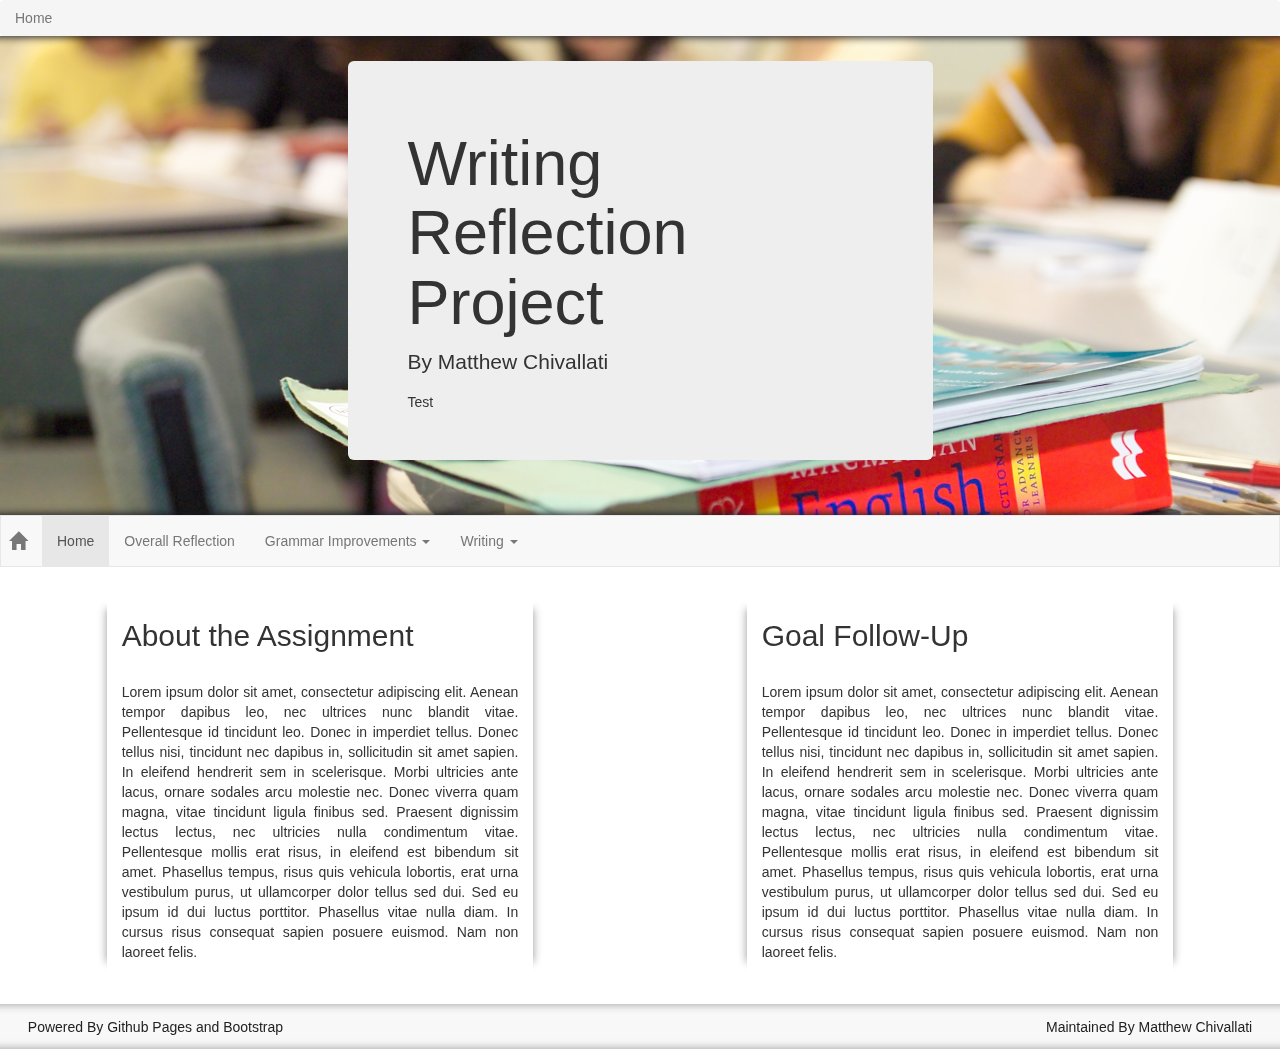
==== index.html @ e077efc2 "completed layout of home page" ====
<!DOCTYPE html>
<html lang="en">

<head>
    <meta charset="utf-8">
    <meta http-equiv="X-UA-Compatible" content="IE=edge">
    <meta name="viewport" content="width=device-width, initial-scale=1">
    <title>FHS CS</title>

    <!-- Favicon -->
        <link rel="icon" href="resources/images/fluidicon.png" />

    <!-- Bootstrap -->
        <link href="resources/css/bootstrap.css" rel="stylesheet">

    <!-- Non-Bootstrap Styles -->
        <link href="resources/css/styles.css" rel="stylesheet" />

    <!-- HTML5 shim and Respond.js for IE8 support of HTML5 elements and media queries -->
    <!-- WARNING: Respond.js doesn't work if you view the page via file:// -->
    <!--[if lt IE 9]>
        <script src="https://oss.maxcdn.com/html5shiv/3.7.2/html5shiv.min.js"></script>
        <script src="https://oss.maxcdn.com/respond/1.4.2/respond.min.js"></script>
    <![endif]-->

</head>

<body>

<!-- jQuery (necessary for Bootstrap's JavaScript plugins) -->
    <script src="https://ajax.googleapis.com/ajax/libs/jquery/1.11.2/jquery.min.js"></script>
<!-- Include all compiled plugins (below), or include individual files as needed -->
    <script src="https://maxcdn.bootstrapcdn.com/bootstrap/3.3.4/js/bootstrap.min.js"></script>
    <script src="resources/js/parallax.js-1.3.1/parallax.js"></script>

<ol class="breadcrumb" style="margin: 0px;">
    <li class="active">Home</li>
</ol>

<div class="container-fluid">
    <div class="parallax-window" data-parallax="scroll" data-image-src="resources/images/english_class.png">
        <div class="welcome-box">
            <div class="container-fluid">
                <div class="col-md-3"></div>
                <div class="col-md-6">
                    <div class="jumbotron">
                        <h1>Writing Reflection Project</h1>
                        <p>By Matthew Chivallati</p>
                        <div class="bs-callout">Test</div>
                    </div>
                </div>
                <div class="col-md-3"></div>
            </div>
        </div>
    </div>
</div>

<nav class="navbar navbar-default">
    <div class="container-fluid">
        <!-- Brand and toggle get grouped for better mobile display -->
        <div class="navbar-header" style="margin-left: 8px">
            <button type="button" class="navbar-toggle collapsed" data-toggle="collapse" data-target="#bs-example-navbar-collapse-1">
                <span class="sr-only">Toggle navigation</span>
                <span class="icon-bar"></span>
                <span class="icon-bar"></span>
                <span class="icon-bar"></span>
            </button>
            <a class="navbar-brand" href="index.html"><span class="glyphicon glyphicon-home"></span></a>
        </div>

        <!-- Collect the nav links, forms, and other content for toggling -->
        <div class="collapse navbar-collapse" id="bs-example-navbar-collapse-1">
            <ul class="nav navbar-nav">
                <li class="active"><a href="index.html">Home <span class="sr-only">(current)</span></a></li>
                <li><a href="#">Overall Reflection</a></li>
                <li class="dropdown">
                    <a href="#" class="dropdown-toggle" data-toggle="dropdown" role="button" aria-expanded="false">Grammar Improvements <span class="caret"></span></a>
                    <ul class="dropdown-menu" role="menu">
                        <li><a href="grammar.html#wordiness">Eliminating Wordiness</a></li>
                        <li class="divider"></li>
                        <li><a href="grammar.html#commas">Comma Errors</a></li>
                    </ul>
                </li>
                <li class="dropdown">
                    <a href="#" class="dropdown-toggle" data-toggle="dropdown" role="button" aria-expanded="false">Writing <span class="caret"></span></a>
                    <ul class="dropdown-menu" role="menu">
                        <li><a href="grammar.html#wordiness">Personal Narrative</a></li>
                        <li class="divider"></li>
                        <li><a href="grammar.html#commas">Major Essay Revisions</a></li>
                    </ul>
                </li>
            </ul>
        </div><!-- /.navbar-collapse -->
    </div><!-- /.container-fluid -->
</nav>

<div class="container-fluid">
    <span class="col-md-4 col-md-offset-1 description"><h2>About the Assignment</h2><br /><p class=text-justify>Lorem ipsum dolor sit amet, consectetur adipiscing elit. Aenean tempor dapibus leo, nec ultrices nunc blandit vitae. Pellentesque id tincidunt leo. Donec in imperdiet tellus. Donec tellus nisi, tincidunt nec dapibus in, sollicitudin sit amet sapien. In eleifend hendrerit sem in scelerisque. Morbi ultricies ante lacus, ornare sodales arcu molestie nec. Donec viverra quam magna, vitae tincidunt ligula finibus sed. Praesent dignissim lectus lectus, nec ultricies nulla condimentum vitae. Pellentesque mollis erat risus, in eleifend est bibendum sit amet. Phasellus tempus, risus quis vehicula lobortis, erat urna vestibulum purus, ut ullamcorper dolor tellus sed dui. Sed eu ipsum id dui luctus porttitor. Phasellus vitae nulla diam. In cursus risus consequat sapien posuere euismod. Nam non laoreet felis.</p></span>
    <span class="col-md-4 col-md-offset-2 description"><h2>Goal Follow-Up</h2><br /><p class=text-justify>Lorem ipsum dolor sit amet, consectetur adipiscing elit. Aenean tempor dapibus leo, nec ultrices nunc blandit vitae. Pellentesque id tincidunt leo. Donec in imperdiet tellus. Donec tellus nisi, tincidunt nec dapibus in, sollicitudin sit amet sapien. In eleifend hendrerit sem in scelerisque. Morbi ultricies ante lacus, ornare sodales arcu molestie nec. Donec viverra quam magna, vitae tincidunt ligula finibus sed. Praesent dignissim lectus lectus, nec ultricies nulla condimentum vitae. Pellentesque mollis erat risus, in eleifend est bibendum sit amet. Phasellus tempus, risus quis vehicula lobortis, erat urna vestibulum purus, ut ullamcorper dolor tellus sed dui. Sed eu ipsum id dui luctus porttitor. Phasellus vitae nulla diam. In cursus risus consequat sapien posuere euismod. Nam non laoreet felis.</p></span>
</div>

<!-- Footer -->
<div class="container-fluid footer">
    <span class="col-md-6">Powered By Github Pages and Bootstrap</span>
    <span class="col-md-6 text-right">Maintained By Matthew Chivallati</span>
</div>

</body>
</html>
---- resources/css/styles.css ----
body {

    background: #FFF;

}

.welcome-box {

    /*background: url(http://www.cavc.ac.uk/files/5313/8261/7333/english_class.png) #7788AA;*/
    box-shadow: inset 0px 11px 8px -10px #191B21,
                inset 0px -11px 8px -10px #191B21;
    padding: 25px;
    margin: 0px;

}

.footer {

    background: #f8f8f8;
    padding: 1%;
    color: #222;
    box-shadow: inset 0px 11px 8px -10px #AAA,
                inset 0px -11px 8px -10px #AAA;
    bottom: 0px;

}

/*.vertical-separator {

    width: 1px;
    border: 1px solid #CCC;

}*/

.description {

    box-shadow: 11px 0px 8px -10px #AAA,
                -11px 0px 8px -10px #AAA;
    margin-top: 2.5%;
    margin-bottom: 2.5%;

}
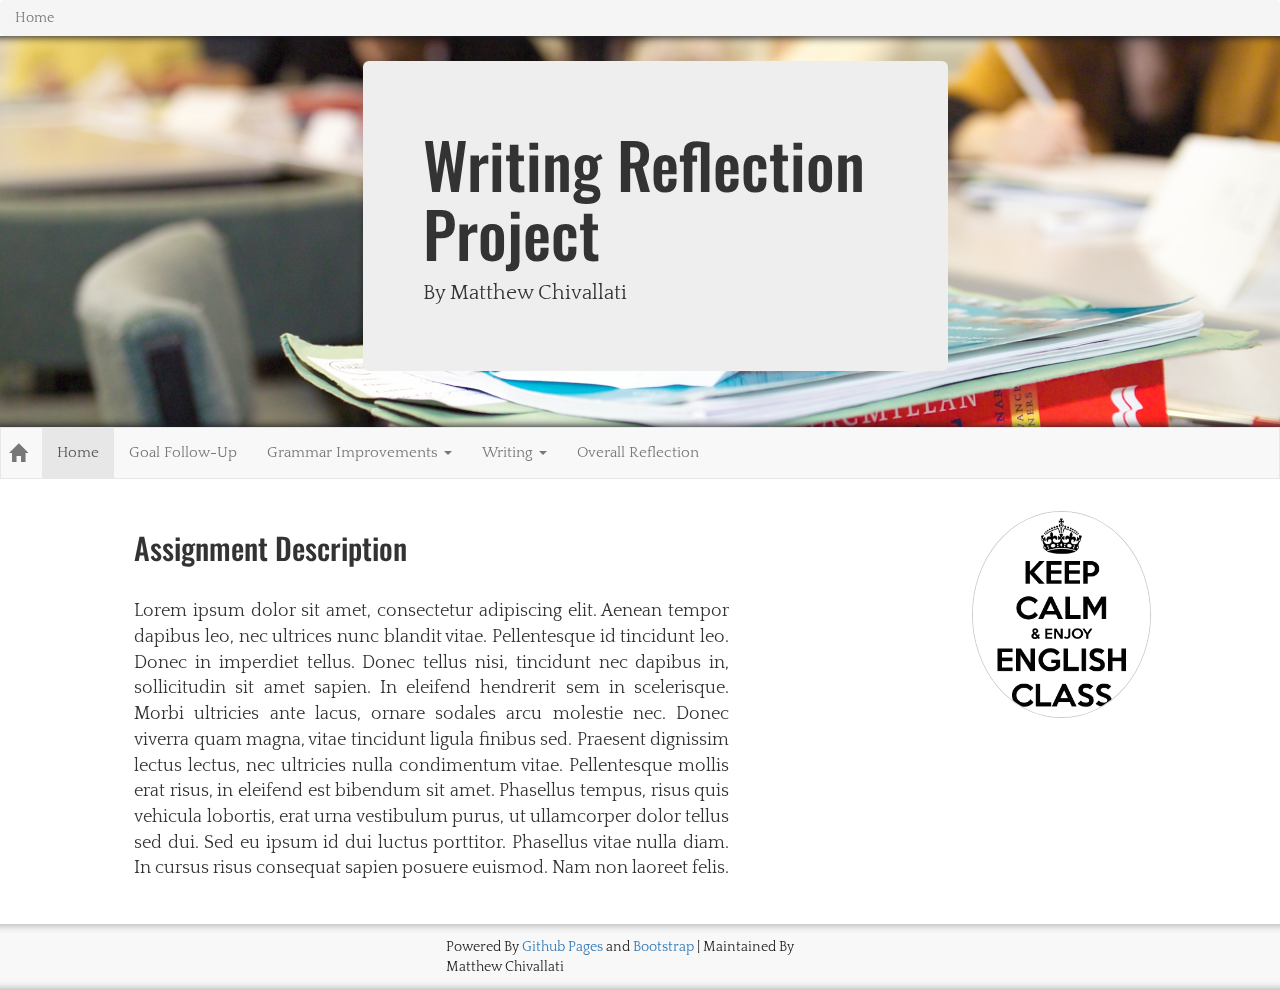
==== commit ddf78310: "large update" ====
--- a/index.html
+++ b/index.html
@@ -45,8 +45,7 @@
                 <div class="col-md-6">
                     <div class="jumbotron">
                         <h1>Writing Reflection Project</h1>
-                        <p>By Matthew Chivallati</p>
-                        <div class="bs-callout">Test</div>
+                        <p style="font-family: 'Quattrocento'">By Matthew Chivallati</p>
                     </div>
                 </div>
                 <div class="col-md-3"></div>
@@ -72,7 +71,7 @@
         <div class="collapse navbar-collapse" id="bs-example-navbar-collapse-1">
             <ul class="nav navbar-nav">
                 <li class="active"><a href="index.html">Home <span class="sr-only">(current)</span></a></li>
-                <li><a href="#">Overall Reflection</a></li>
+                <li><a href="goal.html">Goal Follow-Up</a></li>
                 <li class="dropdown">
                     <a href="#" class="dropdown-toggle" data-toggle="dropdown" role="button" aria-expanded="false">Grammar Improvements <span class="caret"></span></a>
                     <ul class="dropdown-menu" role="menu">
@@ -89,20 +88,20 @@
                         <li><a href="grammar.html#commas">Major Essay Revisions</a></li>
                     </ul>
                 </li>
+                <li><a href="reflection.html">Overall Reflection</a></li>
             </ul>
         </div><!-- /.navbar-collapse -->
     </div><!-- /.container-fluid -->
 </nav>
 
-<div class="container-fluid">
-    <span class="col-md-4 col-md-offset-1 description"><h2>About the Assignment</h2><br /><p class=text-justify>Lorem ipsum dolor sit amet, consectetur adipiscing elit. Aenean tempor dapibus leo, nec ultrices nunc blandit vitae. Pellentesque id tincidunt leo. Donec in imperdiet tellus. Donec tellus nisi, tincidunt nec dapibus in, sollicitudin sit amet sapien. In eleifend hendrerit sem in scelerisque. Morbi ultricies ante lacus, ornare sodales arcu molestie nec. Donec viverra quam magna, vitae tincidunt ligula finibus sed. Praesent dignissim lectus lectus, nec ultricies nulla condimentum vitae. Pellentesque mollis erat risus, in eleifend est bibendum sit amet. Phasellus tempus, risus quis vehicula lobortis, erat urna vestibulum purus, ut ullamcorper dolor tellus sed dui. Sed eu ipsum id dui luctus porttitor. Phasellus vitae nulla diam. In cursus risus consequat sapien posuere euismod. Nam non laoreet felis.</p></span>
-    <span class="col-md-4 col-md-offset-2 description"><h2>Goal Follow-Up</h2><br /><p class=text-justify>Lorem ipsum dolor sit amet, consectetur adipiscing elit. Aenean tempor dapibus leo, nec ultrices nunc blandit vitae. Pellentesque id tincidunt leo. Donec in imperdiet tellus. Donec tellus nisi, tincidunt nec dapibus in, sollicitudin sit amet sapien. In eleifend hendrerit sem in scelerisque. Morbi ultricies ante lacus, ornare sodales arcu molestie nec. Donec viverra quam magna, vitae tincidunt ligula finibus sed. Praesent dignissim lectus lectus, nec ultricies nulla condimentum vitae. Pellentesque mollis erat risus, in eleifend est bibendum sit amet. Phasellus tempus, risus quis vehicula lobortis, erat urna vestibulum purus, ut ullamcorper dolor tellus sed dui. Sed eu ipsum id dui luctus porttitor. Phasellus vitae nulla diam. In cursus risus consequat sapien posuere euismod. Nam non laoreet felis.</p></span>
+<div class="container-fluid  description">
+    <span class="col-md-6 col-md-offset-1"><h2>Assignment Description</h2><br /><p class=text-justify>Lorem ipsum dolor sit amet, consectetur adipiscing elit. Aenean tempor dapibus leo, nec ultrices nunc blandit vitae. Pellentesque id tincidunt leo. Donec in imperdiet tellus. Donec tellus nisi, tincidunt nec dapibus in, sollicitudin sit amet sapien. In eleifend hendrerit sem in scelerisque. Morbi ultricies ante lacus, ornare sodales arcu molestie nec. Donec viverra quam magna, vitae tincidunt ligula finibus sed. Praesent dignissim lectus lectus, nec ultricies nulla condimentum vitae. Pellentesque mollis erat risus, in eleifend est bibendum sit amet. Phasellus tempus, risus quis vehicula lobortis, erat urna vestibulum purus, ut ullamcorper dolor tellus sed dui. Sed eu ipsum id dui luctus porttitor. Phasellus vitae nulla diam. In cursus risus consequat sapien posuere euismod. Nam non laoreet felis.</p></span>
+    <span class="col-md-2 col-md-offset-2"><img src="resources/images/keep-calm-english.png" alt="Keep Calm And Enjoy English Class" class="img-responsive img-circle" style="border: 1px solid #CCC;"></span>
 </div>
 
 <!-- Footer -->
 <div class="container-fluid footer">
-    <span class="col-md-6">Powered By Github Pages and Bootstrap</span>
-    <span class="col-md-6 text-right">Maintained By Matthew Chivallati</span>
+    <span class="col-md-4 col-md-offset-4">Powered By <a href="https://pages.github.com/">Github Pages</a> and <a href="http://getbootstrap.com/">Bootstrap</a> | Maintained By Matthew Chivallati</span>
 </div>
 
 </body>
--- a/resources/css/styles.css
+++ b/resources/css/styles.css
@@ -1,6 +1,16 @@
+@import url(http://fonts.googleapis.com/css?family=Oswald);
+@import url(http://fonts.googleapis.com/css?family=Quattrocento);
+
 body {
 
     background: #FFF;
+    font-family: 'Quattrocento' , sans-serif;
+
+}
+
+h1 , h2 , h3 , h4 , h5 , h6 {
+
+    font-family: 'Oswald' , serif;
 
 }
 
@@ -33,10 +43,10 @@
 }*/
 
 .description {
-
-    box-shadow: 11px 0px 8px -10px #AAA,
-                -11px 0px 8px -10px #AAA;
     margin-top: 2.5%;
     margin-bottom: 2.5%;
-
+    margin-left: 15px;
+    margin-right: 15px;
+    font-size: 18px;
+    font-family: 'Quattrocento' , sans-serif;
 }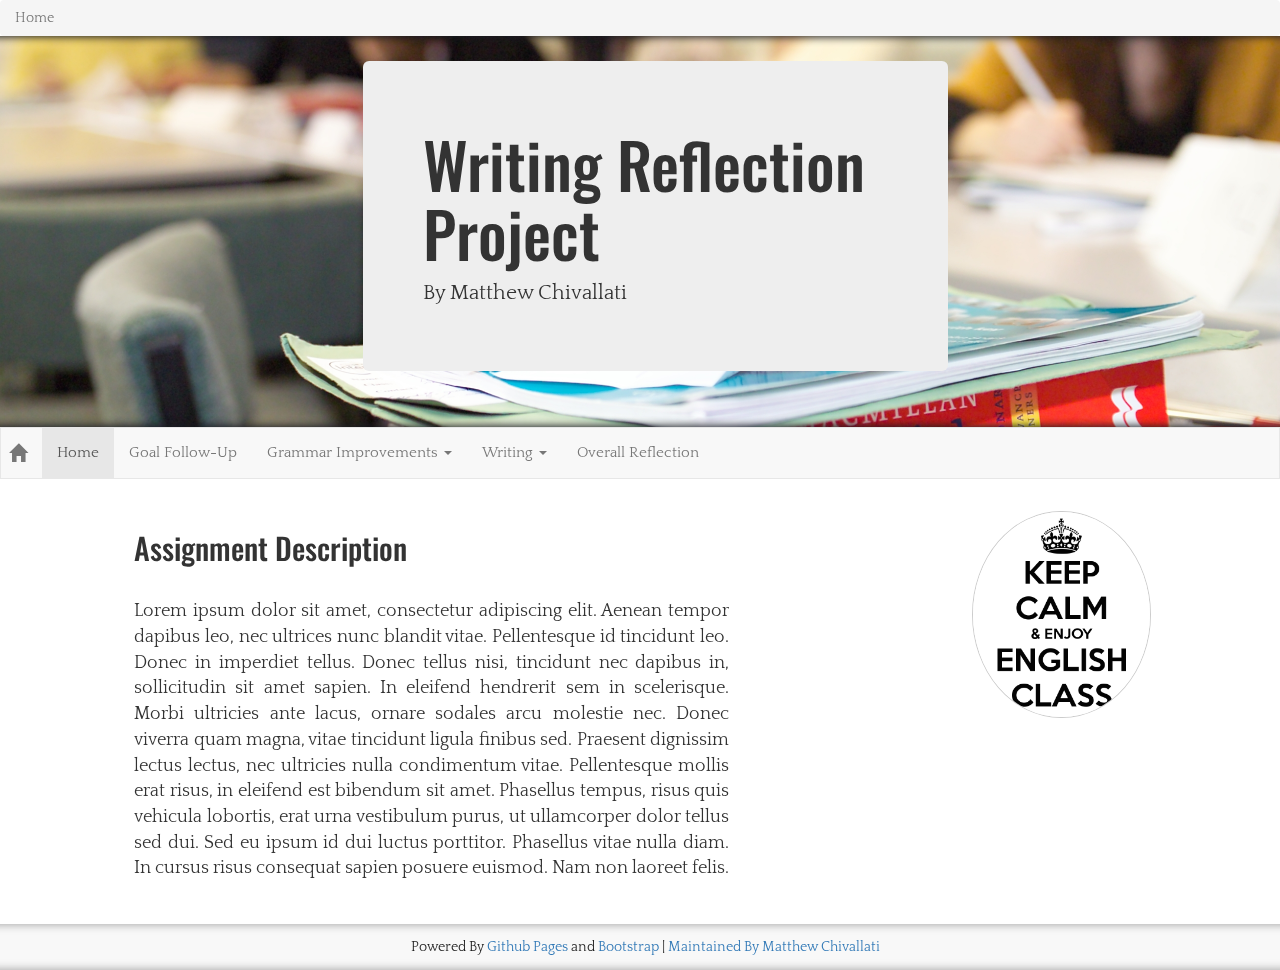
==== commit e40d6eeb: "updated footer and jumbotron" ====
--- a/index.html
+++ b/index.html
@@ -5,7 +5,7 @@
     <meta charset="utf-8">
     <meta http-equiv="X-UA-Compatible" content="IE=edge">
     <meta name="viewport" content="width=device-width, initial-scale=1">
-    <title>FHS CS</title>
+    <title>Wirting Portfolio Reflection | Matthew Chivallati</title>
 
     <!-- Favicon -->
         <link rel="icon" href="resources/images/fluidicon.png" />
@@ -95,13 +95,13 @@
 </nav>
 
 <div class="container-fluid  description">
-    <span class="col-md-6 col-md-offset-1"><h2>Assignment Description</h2><br /><p class=text-justify>Lorem ipsum dolor sit amet, consectetur adipiscing elit. Aenean tempor dapibus leo, nec ultrices nunc blandit vitae. Pellentesque id tincidunt leo. Donec in imperdiet tellus. Donec tellus nisi, tincidunt nec dapibus in, sollicitudin sit amet sapien. In eleifend hendrerit sem in scelerisque. Morbi ultricies ante lacus, ornare sodales arcu molestie nec. Donec viverra quam magna, vitae tincidunt ligula finibus sed. Praesent dignissim lectus lectus, nec ultricies nulla condimentum vitae. Pellentesque mollis erat risus, in eleifend est bibendum sit amet. Phasellus tempus, risus quis vehicula lobortis, erat urna vestibulum purus, ut ullamcorper dolor tellus sed dui. Sed eu ipsum id dui luctus porttitor. Phasellus vitae nulla diam. In cursus risus consequat sapien posuere euismod. Nam non laoreet felis.</p></span>
+    <span class="col-md-6 col-md-offset-1"><h2>Assignment Description</h2><br /><p class="text-justify">Lorem ipsum dolor sit amet, consectetur adipiscing elit. Aenean tempor dapibus leo, nec ultrices nunc blandit vitae. Pellentesque id tincidunt leo. Donec in imperdiet tellus. Donec tellus nisi, tincidunt nec dapibus in, sollicitudin sit amet sapien. In eleifend hendrerit sem in scelerisque. Morbi ultricies ante lacus, ornare sodales arcu molestie nec. Donec viverra quam magna, vitae tincidunt ligula finibus sed. Praesent dignissim lectus lectus, nec ultricies nulla condimentum vitae. Pellentesque mollis erat risus, in eleifend est bibendum sit amet. Phasellus tempus, risus quis vehicula lobortis, erat urna vestibulum purus, ut ullamcorper dolor tellus sed dui. Sed eu ipsum id dui luctus porttitor. Phasellus vitae nulla diam. In cursus risus consequat sapien posuere euismod. Nam non laoreet felis.</p></span>
     <span class="col-md-2 col-md-offset-2"><img src="resources/images/keep-calm-english.png" alt="Keep Calm And Enjoy English Class" class="img-responsive img-circle" style="border: 1px solid #CCC;"></span>
 </div>
 
 <!-- Footer -->
 <div class="container-fluid footer">
-    <span class="col-md-4 col-md-offset-4">Powered By <a href="https://pages.github.com/">Github Pages</a> and <a href="http://getbootstrap.com/">Bootstrap</a> | Maintained By Matthew Chivallati</span>
+    <span class="col-md-12 text-center">Powered By <a href="https://pages.github.com/">Github Pages</a> and <a href="http://getbootstrap.com/">Bootstrap</a> | <a href="https://github.com/mchivallati">Maintained By Matthew Chivallati</a></span>
 </div>
 
 </body>
--- a/resources/css/styles.css
+++ b/resources/css/styles.css
@@ -42,11 +42,14 @@
 
 }*/
 
-.description {
+div.description {
     margin-top: 2.5%;
     margin-bottom: 2.5%;
     margin-left: 15px;
     margin-right: 15px;
     font-size: 18px;
     font-family: 'Quattrocento' , sans-serif;
-}+}
+p.description {
+    text-indent: 8%;
+}
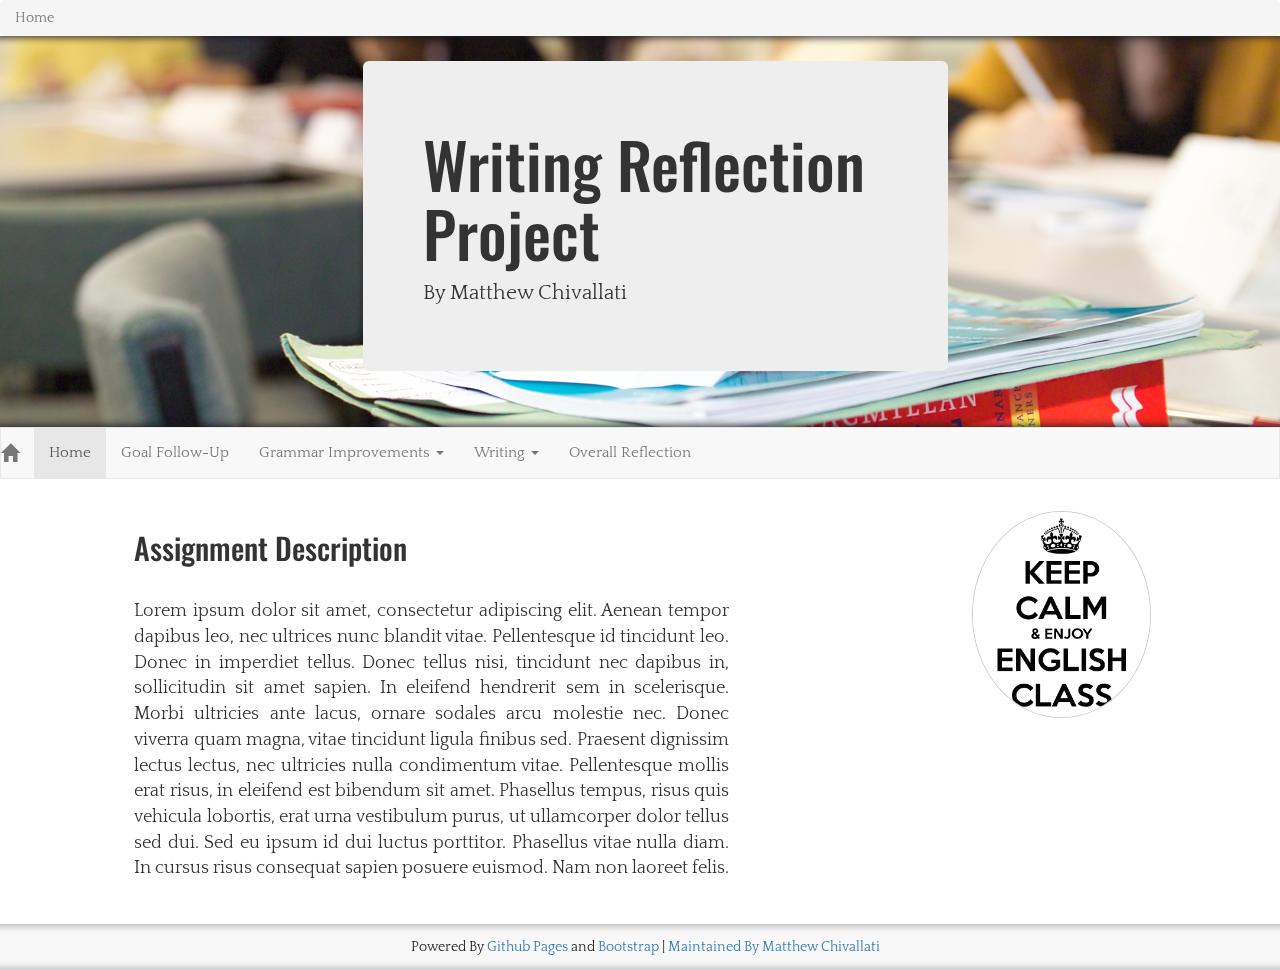
==== commit 4d425e82: "finished commas + updated nav" ====
--- a/index.html
+++ b/index.html
@@ -57,7 +57,7 @@
 <nav class="navbar navbar-default">
     <div class="container-fluid">
         <!-- Brand and toggle get grouped for better mobile display -->
-        <div class="navbar-header" style="margin-left: 8px">
+        <div class="navbar-header">
             <button type="button" class="navbar-toggle collapsed" data-toggle="collapse" data-target="#bs-example-navbar-collapse-1">
                 <span class="sr-only">Toggle navigation</span>
                 <span class="icon-bar"></span>
@@ -75,17 +75,17 @@
                 <li class="dropdown">
                     <a href="#" class="dropdown-toggle" data-toggle="dropdown" role="button" aria-expanded="false">Grammar Improvements <span class="caret"></span></a>
                     <ul class="dropdown-menu" role="menu">
+                        <li><a href="grammar.html#commas">Comma Errors</a></li>
+                        <li class="divider"></li>
                         <li><a href="grammar.html#wordiness">Eliminating Wordiness</a></li>
-                        <li class="divider"></li>
-                        <li><a href="grammar.html#commas">Comma Errors</a></li>
                     </ul>
                 </li>
                 <li class="dropdown">
                     <a href="#" class="dropdown-toggle" data-toggle="dropdown" role="button" aria-expanded="false">Writing <span class="caret"></span></a>
                     <ul class="dropdown-menu" role="menu">
-                        <li><a href="grammar.html#wordiness">Personal Narrative</a></li>
+                        <li><a href="writing.html#narrative">Personal Narrative</a></li>
                         <li class="divider"></li>
-                        <li><a href="grammar.html#commas">Major Essay Revisions</a></li>
+                        <li><a href="writing.html#revisions">Major Essay Revisions</a></li>
                     </ul>
                 </li>
                 <li><a href="reflection.html">Overall Reflection</a></li>
--- a/resources/css/styles.css
+++ b/resources/css/styles.css
@@ -53,3 +53,10 @@
 p.description {
     text-indent: 8%;
 }
+
+.separator {
+  height: 1px;
+  margin: 9px 0;
+  overflow: hidden;
+  background-color: #e5e5e5;
+}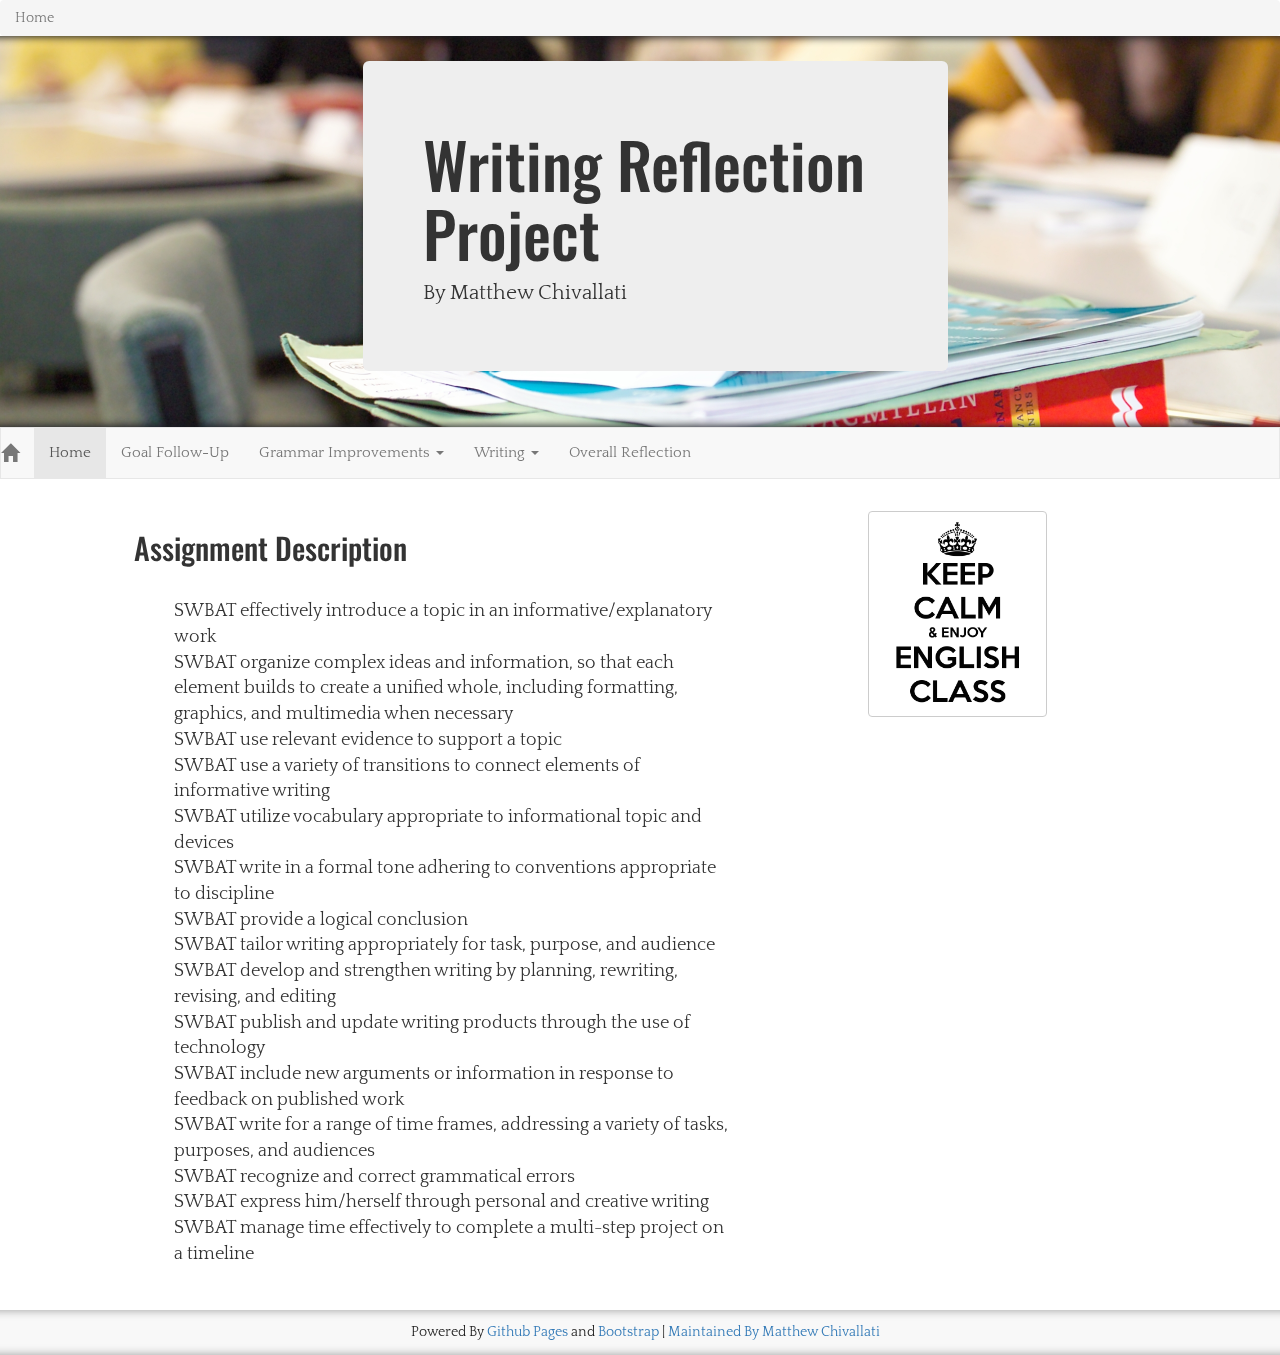
==== commit 06a0bac5: "update to index and writing" ====
--- a/index.html
+++ b/index.html
@@ -83,9 +83,9 @@
                 <li class="dropdown">
                     <a href="#" class="dropdown-toggle" data-toggle="dropdown" role="button" aria-expanded="false">Writing <span class="caret"></span></a>
                     <ul class="dropdown-menu" role="menu">
+                        <li><a href="writing.html#revisions">Major Essay Revisions</a></li>
+                        <li class="divider"></li>
                         <li><a href="writing.html#narrative">Personal Narrative</a></li>
-                        <li class="divider"></li>
-                        <li><a href="writing.html#revisions">Major Essay Revisions</a></li>
                     </ul>
                 </li>
                 <li><a href="reflection.html">Overall Reflection</a></li>
@@ -95,8 +95,29 @@
 </nav>
 
 <div class="container-fluid  description">
-    <span class="col-md-6 col-md-offset-1"><h2>Assignment Description</h2><br /><p class="text-justify">Lorem ipsum dolor sit amet, consectetur adipiscing elit. Aenean tempor dapibus leo, nec ultrices nunc blandit vitae. Pellentesque id tincidunt leo. Donec in imperdiet tellus. Donec tellus nisi, tincidunt nec dapibus in, sollicitudin sit amet sapien. In eleifend hendrerit sem in scelerisque. Morbi ultricies ante lacus, ornare sodales arcu molestie nec. Donec viverra quam magna, vitae tincidunt ligula finibus sed. Praesent dignissim lectus lectus, nec ultricies nulla condimentum vitae. Pellentesque mollis erat risus, in eleifend est bibendum sit amet. Phasellus tempus, risus quis vehicula lobortis, erat urna vestibulum purus, ut ullamcorper dolor tellus sed dui. Sed eu ipsum id dui luctus porttitor. Phasellus vitae nulla diam. In cursus risus consequat sapien posuere euismod. Nam non laoreet felis.</p></span>
-    <span class="col-md-2 col-md-offset-2"><img src="resources/images/keep-calm-english.png" alt="Keep Calm And Enjoy English Class" class="img-responsive img-circle" style="border: 1px solid #CCC;"></span>
+    <div class="col-md-6 col-md-offset-1">
+        <h2>Assignment Description</h2><br>
+        <ul style="list-style-type:none;">
+            <li>SWBAT effectively introduce a topic in an informative/explanatory work</li>
+            <li>SWBAT organize complex ideas and information, so that each element builds to create a unified whole, including formatting, graphics, and multimedia when necessary</li>
+            <li>SWBAT use relevant evidence to support a topic</li>
+            <li>SWBAT use a variety of transitions to connect elements of informative writing</li>
+            <li>SWBAT utilize vocabulary appropriate to informational topic and devices</li>
+            <li>SWBAT write in a formal tone adhering to conventions appropriate to discipline</li>
+            <li>SWBAT provide a logical conclusion</li>
+            <li>SWBAT tailor writing appropriately for task, purpose, and audience</li>
+            <li>SWBAT develop and strengthen writing by planning, rewriting, revising, and editing</li>
+            <li>SWBAT publish and update writing products through the use of technology</li>
+            <li>SWBAT include new arguments or information in response to feedback on published work</li>
+            <li>SWBAT write for a range of time frames, addressing a variety of tasks, purposes, and audiences</li>
+            <li>SWBAT recognize and correct grammatical errors</li>
+            <li>SWBAT express him/herself through personal and creative writing</li>
+            <li>SWBAT manage time effectively to complete a multi-step project on a timeline</li>
+        </ul>
+    </div>
+    <div class="col-md-2 col-md-offset-1">
+        <img src="resources/images/keep-calm-english.png" alt="Keep Calm And Enjoy English Class" class="img-responsive img-thumbnail" style="border: 1px solid #CCC;">
+    </div>
 </div>
 
 <!-- Footer -->
--- a/resources/css/styles.css
+++ b/resources/css/styles.css
@@ -59,4 +59,15 @@
   margin: 9px 0;
   overflow: hidden;
   background-color: #e5e5e5;
+}
+
+.separator2 {
+  height: 1px;
+  margin: 9px 0;
+  overflow: hidden;
+  background-color: #AAA;
+}
+
+mark {
+    background-color: yellow;
 }